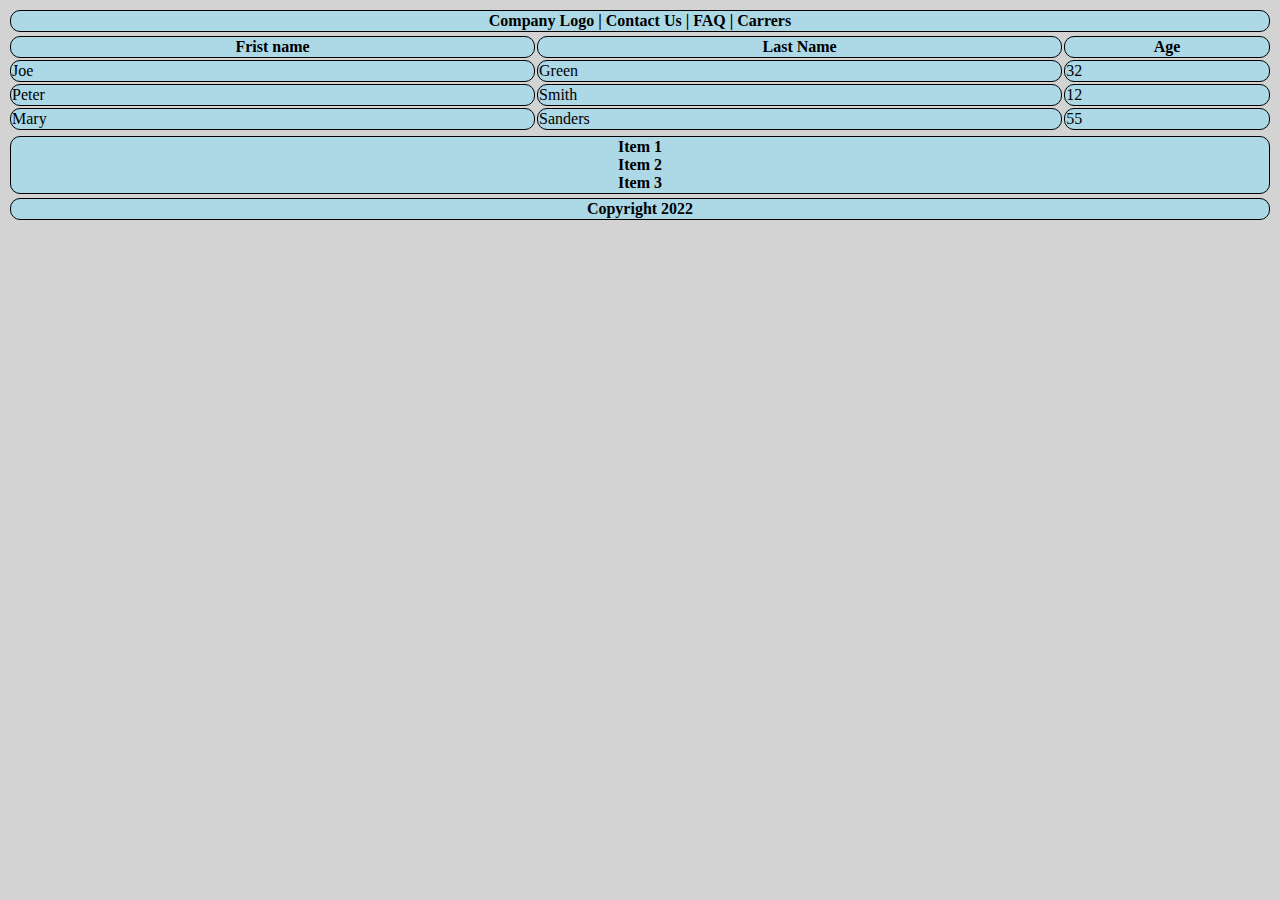
==== Websites/Ex1/index.html @ b93242e8 "Example 1 Website" ====
<!DOCTYPE html>
<html lang="en">
<head>

    <meta charset="UTF-8">
    <meta http-equiv="X-UA-Compatible" content="IE=edge">
    <meta name="viewport" content="width=device-width, initial-scale=1.0">
    <title>Document</title>
    <link rel="stylesheet" type="text/css" href="style.css">

    <style class="header">

        th,td {
            border: 1px solid black;
            border-radius: 10px;
    }
    </style>
</head>

<body>

    

    <table style="width:100%" class="header">

        <tr>

            <th> Company Logo | Contact Us | FAQ | Carrers</th>
        </tr>
  

    <table style="width: 100%">
        <tr>
          <th>Frist name</th>
          <th>Last Name</th>
          <th>Age</th>
        </tr>
       
        <tr>
          <td>Joe</td>
          <td>Green</td>
          <td>32</td>
        </tr>
       
        <tr>
          <td>Peter</td>
          <td>Smith</td>
          <td>12</td>
        </tr>

        <tr>
            <td>Mary</td>
            <td>Sanders</td>
            <td>55</td>
        </tr>

        <tr>
    
    <table style="width:100%">
    
        <th>Item 1<br>
            Item 2<br>
            Item 3
        
        </tr>
    </table>

    <table style="width:100%">
    
        <th>Copyright 2022</tr>

    </table>
      

        
  

        

    





</body>
</html>
---- Websites/Ex1/style.css ----
body {
    background-color: lightgray;
}

tr{
    background-color:lightblue ;
}
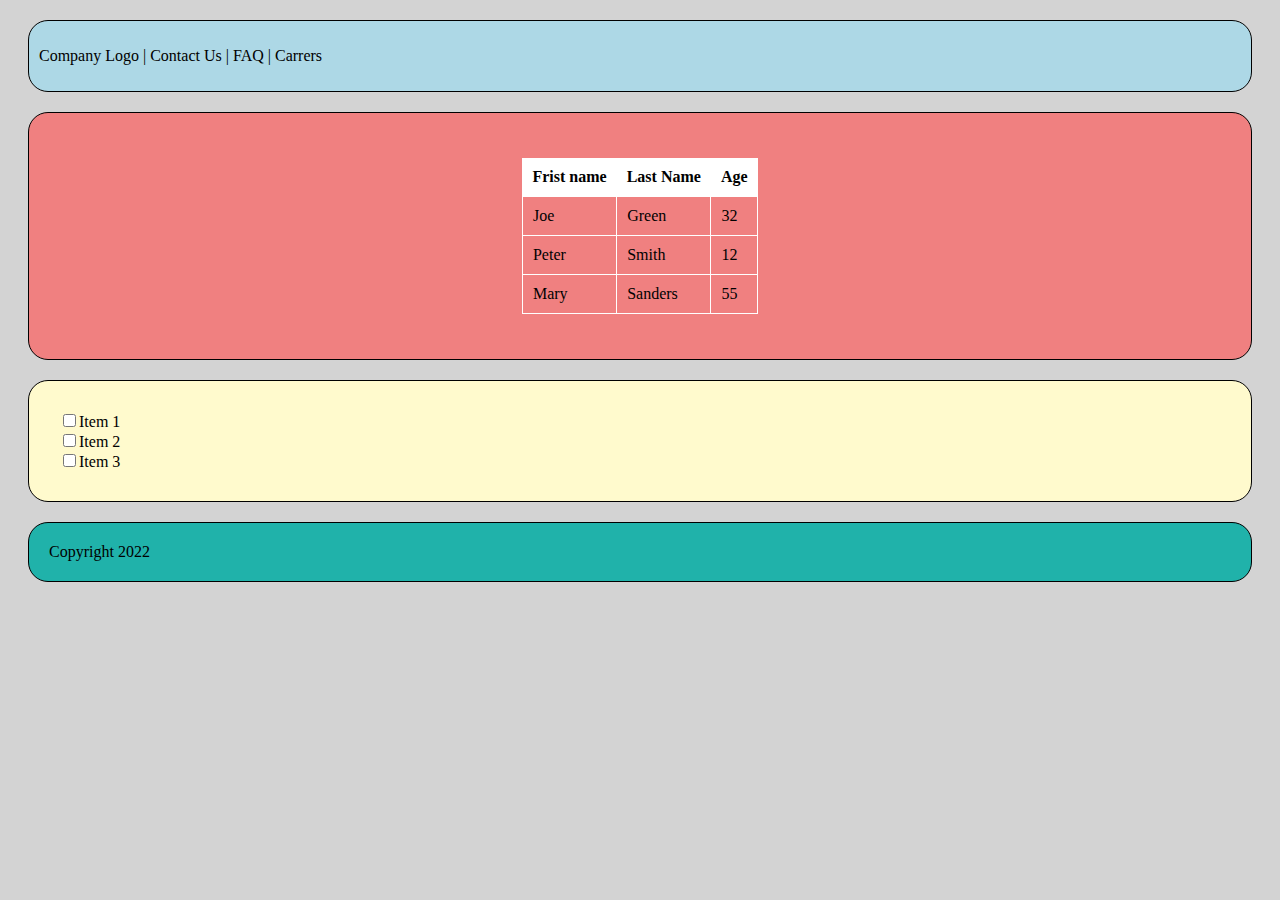
==== commit 0cb89f38: "Update Ex1 Module" ====
--- a/Websites/Ex1/index.html
+++ b/Websites/Ex1/index.html
@@ -8,28 +8,23 @@
     <title>Document</title>
     <link rel="stylesheet" type="text/css" href="style.css">
 
-    <style class="header">
 
-        th,td {
-            border: 1px solid black;
-            border-radius: 10px;
-    }
-    </style>
 </head>
 
 <body>
 
     
 
-    <table style="width:100%" class="header">
+        <header>
 
-        <tr>
+            <p> Company Logo | Contact Us | FAQ | Carrers</p>
 
-            <th> Company Logo | Contact Us | FAQ | Carrers</th>
-        </tr>
-  
+        
+        </header> 
 
-    <table style="width: 100%">
+    <div class="h1">
+
+    <table>
         <tr>
           <th>Frist name</th>
           <th>Last Name</th>
@@ -55,24 +50,26 @@
         </tr>
 
         <tr>
+        </table>
+    </div>
     
-    <table style="width:100%">
+    <div class="h2">
     
-        <th>Item 1<br>
-            Item 2<br>
-            Item 3
+    
+           <input type="checkbox">Item 1<br>
+           <input type="checkbox">Item 2<br>
+           <input type="checkbox">Item 3
         
-        </tr>
-    </table>
+    
 
-    <table style="width:100%">
+    </div>
+
+    <footer>
     
-        <th>Copyright 2022</tr>
+        <th class="h3">Copyright 2022</th>
 
-    </table>
-      
-
-        
+    
+</footer>
   
 
         
--- a/Websites/Ex1/style.css
+++ b/Websites/Ex1/style.css
@@ -2,6 +2,49 @@
     background-color: lightgray;
 }
 
-tr{
+header {
     background-color:lightblue ;
+    border: 1px solid black;
+    border-radius: 20px;
+    padding: 10px;
+    margin: 20px;
+}
+
+.h2 {
+    background-color: lemonchiffon;
+    border: 1px solid black;
+    border-radius: 20px;
+    padding: 30px;
+    margin: 20px;
+}
+
+footer {
+    background-color: lightseagreen;
+    border: 1px solid black;
+    border-radius: 20px;
+    padding: 20px;
+    margin: 20px;
+}
+
+.h1 {
+    background-color: lightcoral;
+    border: 1px solid black;
+    border-radius: 20px;
+    padding: 45px;
+    margin: 20px; 
+}
+
+table {
+    border-collapse: collapse;
+    margin-left: auto;
+    margin-right: auto;
+}
+
+th {
+    background-color: white;
+    padding: 10px;
+}
+td {
+    border: 1px solid white;
+    padding: 10px;
 }